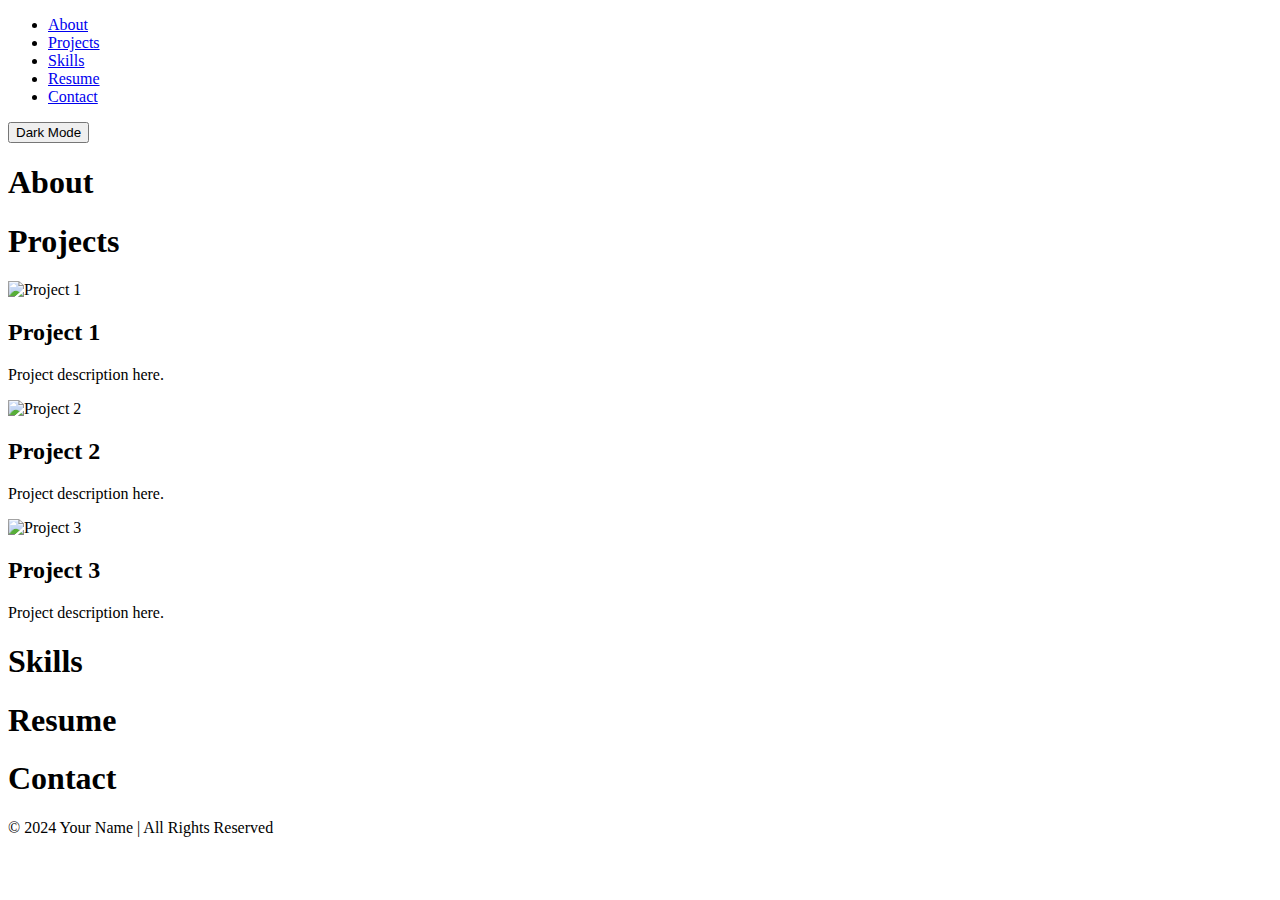
==== Index.html @ e8aa31c2 "Add files via upload" ====
<!DOCTYPE html>
<html lang="en">
<head>
    <meta charset="UTF-8">
    <meta name="viewport" content="width=device-width, initial-scale=1.0">
    <title>Personal Website</title>
    <link rel="stylesheet" href="style.css">
    <script defer src="script.js"></script>
</head>
<body class="light-mode">
    <header>
        <nav>
            <ul>
                <li><a href="#about">About</a></li>
                <li><a href="#projects">Projects</a></li>
                <li><a href="#skills">Skills</a></li>
                <li><a href="#resume">Resume</a></li>
                <li><a href="#contact">Contact</a></li>
            </ul>
        </nav>
        <button id="darkModeToggle">Dark Mode</button>
    </header>

    <main>
        <section id="about"><h1>About</h1></section>
        <section id="projects">
            <h1>Projects</h1>
            <div class="project-gallery">
                <div class="project-card">
                    <img src="https://via.placeholder.com/300?text=Project+1" alt="Project 1">
                    <h2>Project 1</h2>
                    <p>Project description here.</p>
                </div>
                <div class="project-card">
                    <img src="https://via.placeholder.com/300?text=Project+2" alt="Project 2">
                    <h2>Project 2</h2>
                    <p>Project description here.</p>
                </div>
                <div class="project-card">
                    <img src="https://via.placeholder.com/300?text=Project+3" alt="Project 3">
                    <h2>Project 3</h2>
                    <p>Project description here.</p>
                </div>
            </div>
        </section>
        <section id="skills"><h1>Skills</h1></section>
        <section id="resume"><h1>Resume</h1></section>
        <section id="contact"><h1>Contact</h1></section>
    </main>

    <footer>
        <p>&copy; 2024 Your Name | All Rights Reserved</p>
    </footer>
</body>
</html>
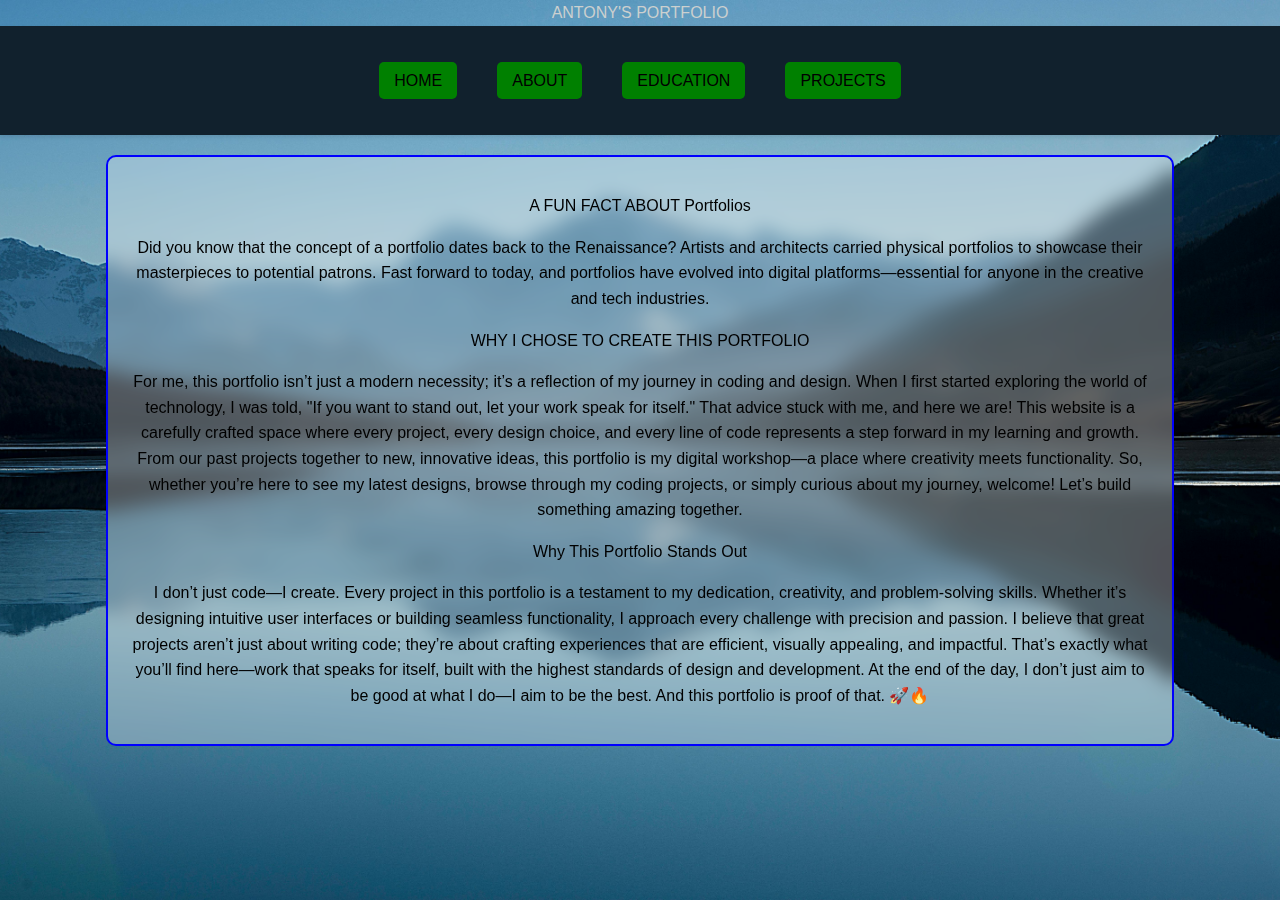
==== commit 8237f2e6: "Add files via upload" ====
--- a/Index.html
+++ b/Index.html
@@ -3,53 +3,158 @@
 <head>
     <meta charset="UTF-8">
     <meta name="viewport" content="width=device-width, initial-scale=1.0">
-    <title>Personal Website</title>
-    <link rel="stylesheet" href="style.css">
-    <script defer src="script.js"></script>
+    <title>Antony's Portfolio</title>
+    <link rel="stylesheet" href="styles.css">
+    <script>
+        document.addEventListener("DOMContentLoaded", function() {
+            document.body.classList.add("page-transition");
+        });
+    </script>
+    <style>
+        body  {
+            background: url('background-image.jpg') no-repeat center center fixed;
+            background-size: cover;
+            color: var(--color-lightest);
+            font-family: Arial, sans-serif;
+            text-align: center;
+            transition: opacity 0.3s ease-in-out, transform 0.3s ease-in-out;
+        }
+        body.page-transition {
+            opacity: 1;
+            transform: scale(1);
+        }
+        nav ul {
+            list-style: none;
+            padding: 0;
+            display: flex;
+            justify-content: center;
+            gap: 20px;
+        }
+        nav ul li {
+            display: inline-block;
+            position: relative;
+            margin: 10px;
+            transform: scale(1);
+            transition: transform 0.3s ease;
+        }
+        nav ul li:hover {
+            transform: scale(1.1);
+        }
+        nav ul li a {
+            background: green;
+            padding: 10px 15px;
+            color: black;
+            text-decoration: none;
+            border-radius: 5px;
+            transition: background 0.5s ease, box-shadow 0.3s ease;
+        }
+        nav ul li a:hover {
+            background: lime;
+            box-shadow: 0 4px 10px rgba(0, 255, 0, 0.6);
+        }
+        .popup {
+            display: none;
+            position: absolute;
+            background: white;
+            color: black;
+            padding: 5px;
+            border-radius: 5px;
+            top: 120%;
+            left: 50%;
+            transform: translateX(-50%) scale(0.8);
+            white-space: nowrap;
+            border: 1px solid black;
+            opacity: 0;
+            transition: opacity 0.3s ease, transform 0.3s ease;
+        }
+        nav ul li:hover .popup {
+            display: block;
+            opacity: 1;
+            transform: translateX(-50%) scale(1);
+        }
+        .content {
+    background: rgba(255, 255, 255, 0.3); /* Change to translucent white */
+    width: 80%;
+    margin: 20px auto;
+    padding: 20px;
+    border-radius: 10px;
+    border: 2px solid blue;
+    transition: transform 0.5s ease;
+    backdrop-filter: blur(10px); /* Optional: Adds a frosted glass effect */
+    color: black;
+}
+
+        .content:hover {
+            transform: scale(1.02);
+        }
+    </style>
+    <script>
+        document.addEventListener("DOMContentLoaded", function() {
+            let links = document.querySelectorAll("nav ul li a");
+            links.forEach(link => {
+                link.addEventListener("click", function(event) {
+                    event.preventDefault();
+                    document.body.style.opacity = "0";
+                    document.body.style.transform = "scale(0.9)";
+                    setTimeout(() => {
+                        window.location.href = this.href;
+                    }, 800);
+                });
+            });
+        });
+    </script>
 </head>
-<body class="light-mode">
+<body>
     <header>
-        <nav>
-            <ul>
-                <li><a href="#about">About</a></li>
-                <li><a href="#projects">Projects</a></li>
-                <li><a href="#skills">Skills</a></li>
-                <li><a href="#resume">Resume</a></li>
-                <li><a href="#contact">Contact</a></li>
-            </ul>
-        </nav>
-        <button id="darkModeToggle">Dark Mode</button>
+        <div class="title-bar">
+            <div class="title">ANTONY'S PORTFOLIO</div>
+        </div>
     </header>
+    <nav>
+        <ul>
+            <li>
+                <a href="home.html">HOME</a>
+                <div class="popup">Go to Home Page</div>
+            </li>
+            <li>
+                <a href="about.html">ABOUT</a>
+                <div class="popup">Learn More About Me</div>
+            </li>
+            <li>
+                <a href="education.html">EDUCATION</a>
+                <div class="popup">View My Education</div>
+            </li>
+            <li>
+                <a href="projects.html">PROJECTS</a>
+                <div class="popup">See My Projects</div>
+            </li>
+        </ul>
+    </nav>
+    <main>
+        <div class="content">
+            
+            <p>A FUN FACT ABOUT Portfolios</p>
 
-    <main>
-        <section id="about"><h1>About</h1></section>
-        <section id="projects">
-            <h1>Projects</h1>
-            <div class="project-gallery">
-                <div class="project-card">
-                    <img src="https://via.placeholder.com/300?text=Project+1" alt="Project 1">
-                    <h2>Project 1</h2>
-                    <p>Project description here.</p>
-                </div>
-                <div class="project-card">
-                    <img src="https://via.placeholder.com/300?text=Project+2" alt="Project 2">
-                    <h2>Project 2</h2>
-                    <p>Project description here.</p>
-                </div>
-                <div class="project-card">
-                    <img src="https://via.placeholder.com/300?text=Project+3" alt="Project 3">
-                    <h2>Project 3</h2>
-                    <p>Project description here.</p>
-                </div>
+            <p>Did you know that the concept of a portfolio dates back to the Renaissance? Artists and architects carried physical portfolios to showcase their masterpieces to potential patrons. Fast forward to today, and portfolios have evolved into digital platforms—essential for anyone in the creative and tech industries.
+
+                </p>
+
+                <p>WHY I CHOSE TO CREATE THIS PORTFOLIO</p>
+
+                <p>For me, this portfolio isn’t just a modern necessity; it’s a reflection of my journey in coding and design. When I first started exploring the world of technology, I was told, "If you want to stand out, let your work speak for itself." That advice stuck with me, and here we are!
+                
+                This website is a carefully crafted space where every project, every design choice, and every line of code represents a step forward in my learning and growth. From our past projects together to new, innovative ideas, this portfolio is my digital workshop—a place where creativity meets functionality.
+                
+                So, whether you’re here to see my latest designs, browse through my coding projects, or simply curious about my journey, welcome! Let’s build something amazing together.</p>
+
+
+                <p>Why This Portfolio Stands Out</p>
+                <p>I don’t just code—I create. Every project in this portfolio is a testament to my dedication, creativity, and problem-solving skills. Whether it’s designing intuitive user interfaces or building seamless functionality, I approach every challenge with precision and passion.
+
+                    I believe that great projects aren’t just about writing code; they’re about crafting experiences that are efficient, visually appealing, and impactful. That’s exactly what you’ll find here—work that speaks for itself, built with the highest standards of design and development.
+                    
+                    At the end of the day, I don’t just aim to be good at what I do—I aim to be the best. And this portfolio is proof of that. 🚀🔥</p>
             </div>
-        </section>
-        <section id="skills"><h1>Skills</h1></section>
-        <section id="resume"><h1>Resume</h1></section>
-        <section id="contact"><h1>Contact</h1></section>
     </main>
-
-    <footer>
-        <p>&copy; 2024 Your Name | All Rights Reserved</p>
-    </footer>
 </body>
 </html>
--- a/styles.css
+++ b/styles.css
@@ -0,0 +1,132 @@
+:root {
+    --color-darkest: #06141B;
+    --color-darker: #11212D;
+    --color-dark: #253745;
+    --color-medium: #4A5C6A;
+    --color-light: #9BA8AB;
+    --color-lightest: #CCD0CF;
+  }
+  
+  /* Base styles */
+  body {
+    background: url('background-image.jpg') no-repeat center center fixed;
+    background-size: cover;
+    color: var(--color-lightest);
+    font-family: 'Inter', sans-serif;
+    line-height: 1.6;
+    margin: 0;
+    padding: 0;
+  }
+  
+  /* Navigation */
+  nav {
+    background-color: var(--color-darker);
+    padding: 1rem;
+    box-shadow: 0 2px 4px rgba(0, 0, 0, 0.1);
+  }
+  
+  nav a {
+    color: var(--color-light);
+    text-decoration: none;
+    padding: 0.5rem 1rem;
+    transition: color 0.3s ease;
+  }
+  
+  nav a:hover {
+    color: var(--color-lightest);
+  }
+  
+  .content {
+    background: rgba(255, 255, 255, 0.3); /* Change to translucent white */
+    width: 80%;
+    margin: 20px auto;
+    padding: 20px;
+    border-radius: 10px;
+    border: 2px solid blue;
+    transition: transform 0.5s ease;
+    backdrop-filter: blur(10px); /* Optional: Adds a frosted glass effect */
+    color: black;
+  }
+
+        .content:hover {
+            transform: scale(1.02);
+        }
+
+  .container {
+    max-width: 1200px;
+    margin: 0 auto;
+    padding: 2rem;
+  }
+  
+  /* Cards */
+  .card {
+    background-color: var(--color-dark);
+    border-radius: 8px;
+    padding: 1.5rem;
+    margin-bottom: 1.5rem;
+  }
+  
+  /* Buttons */
+  .button {
+    background-color: var(--color-medium);
+    color: var(--color-lightest);
+    border: none;
+    border-radius: 4px;
+    padding: 0.75rem 1.5rem;
+    cursor: pointer;
+    transition: background-color 0.3s ease;
+  }
+  
+  .button:hover {
+    background-color: var(--color-dark);
+  }
+  
+  /* Form elements */
+  input, textarea {
+    background-color: var(--color-darker);
+    border: 1px solid var(--color-medium);
+    color: var(--color-lightest);
+    padding: 0.5rem;
+    border-radius: 4px;
+  }
+  
+  /* Footer */
+  footer {
+    background-color: var(--color-darker);
+    color: var(--color-light);
+    padding: 2rem;
+    text-align: center;
+    margin-top: 2rem;
+  }
+  
+  /* Headings */
+  h1, h2, h3, h4, h5, h6 {
+    color: var(--color-light);
+    margin-bottom: 1rem;
+  }
+  
+  /* Links */
+  a {
+    color: var(--color-light);
+    text-decoration: none;
+    transition: color 0.3s ease;
+  }
+  
+  a:hover {
+    color: var(--color-lightest);
+  }
+  
+  /* Utility classes */
+  .bg-darkest { background-color: var(--color-darkest); }
+  .bg-darker { background-color: var(--color-darker); }
+  .bg-dark { background-color: var(--color-dark); }
+  .bg-medium { background-color: var(--color-medium); }
+  .bg-light { background-color: var(--color-light); }
+  .bg-lightest { background-color: var(--color-lightest); }
+  
+  .text-darkest { color: var(--color-darkest); }
+  .text-darker { color: var(--color-darker); }
+  .text-dark { color: var(--color-dark); }
+  .text-medium { color: var(--color-medium); }
+  .text-light { color: var(--color-light); }
+  .text-lightest { color: var(--color-lightest); }